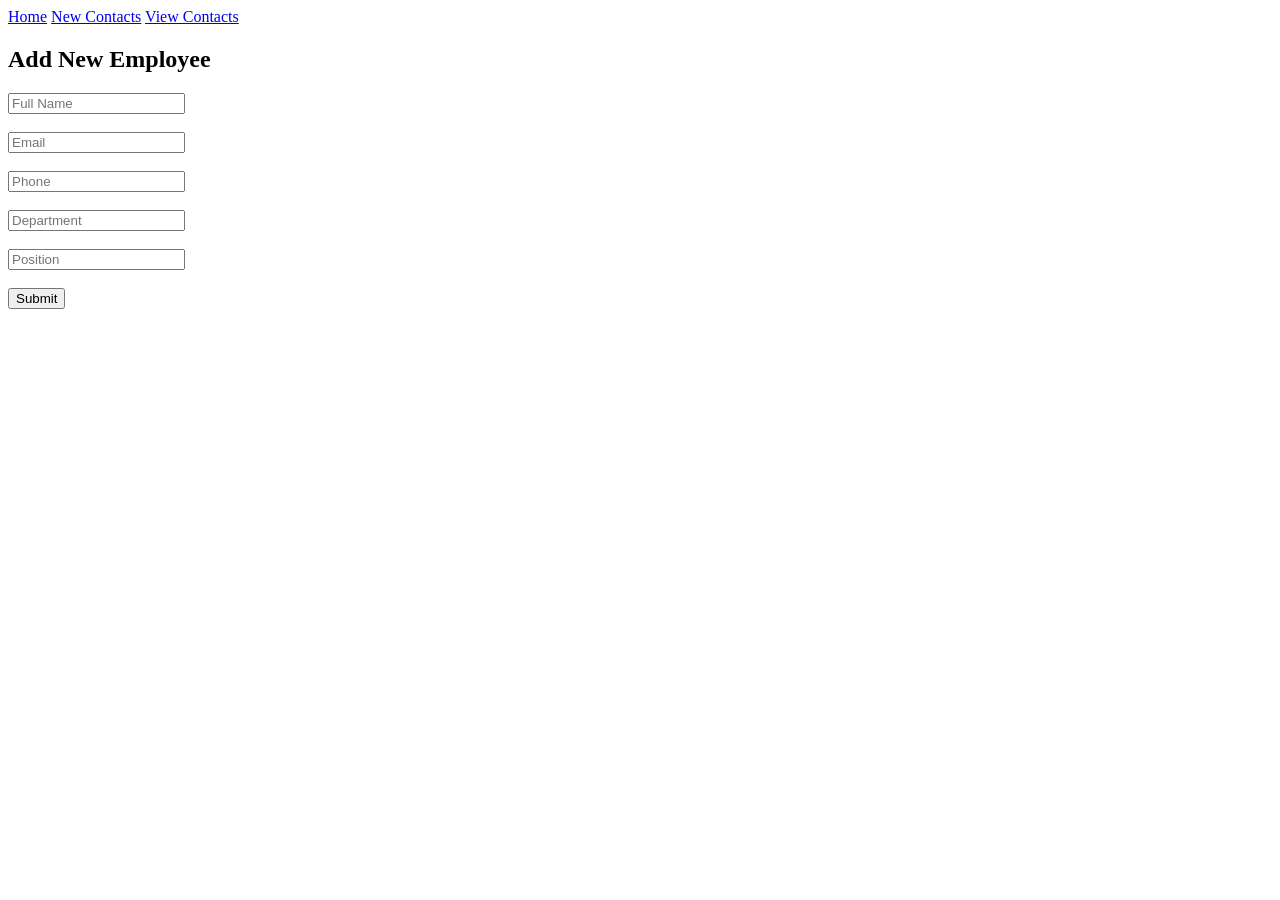
==== new-contacts.html @ eeaca130 "Updating code" ====
<!DOCTYPE html>
<html lang="en">
<head>
    <meta charset="UTF-8">
    <meta name="viewport" content="width=device-width, initial-scale=1.0">
    <title>New Cotacts</title>
    <link rel="stylesheet" href="styles.css">
</head>
<body>
    <nav>
        <a href="index.html">Home</a>
        <a href="new-contacts.html">New Contacts</a>
        <a href="view-contacts.html">View Contacts</a>
    </nav>

        <h2>Add New Employee</h2>
        <form>
            <input type="text" placeholder="Full Name"><br><br>
            <input type="email" placeholder="Email"><br><br>
            <input type="tel" placeholder="Phone"><br><br>
            <input type="text" placeholder="Department"><br><br>
            <input type="text" placeholder="Position"><br><br>
            <button type="submit">Submit</button>
        </form>
    
</body>
</html>
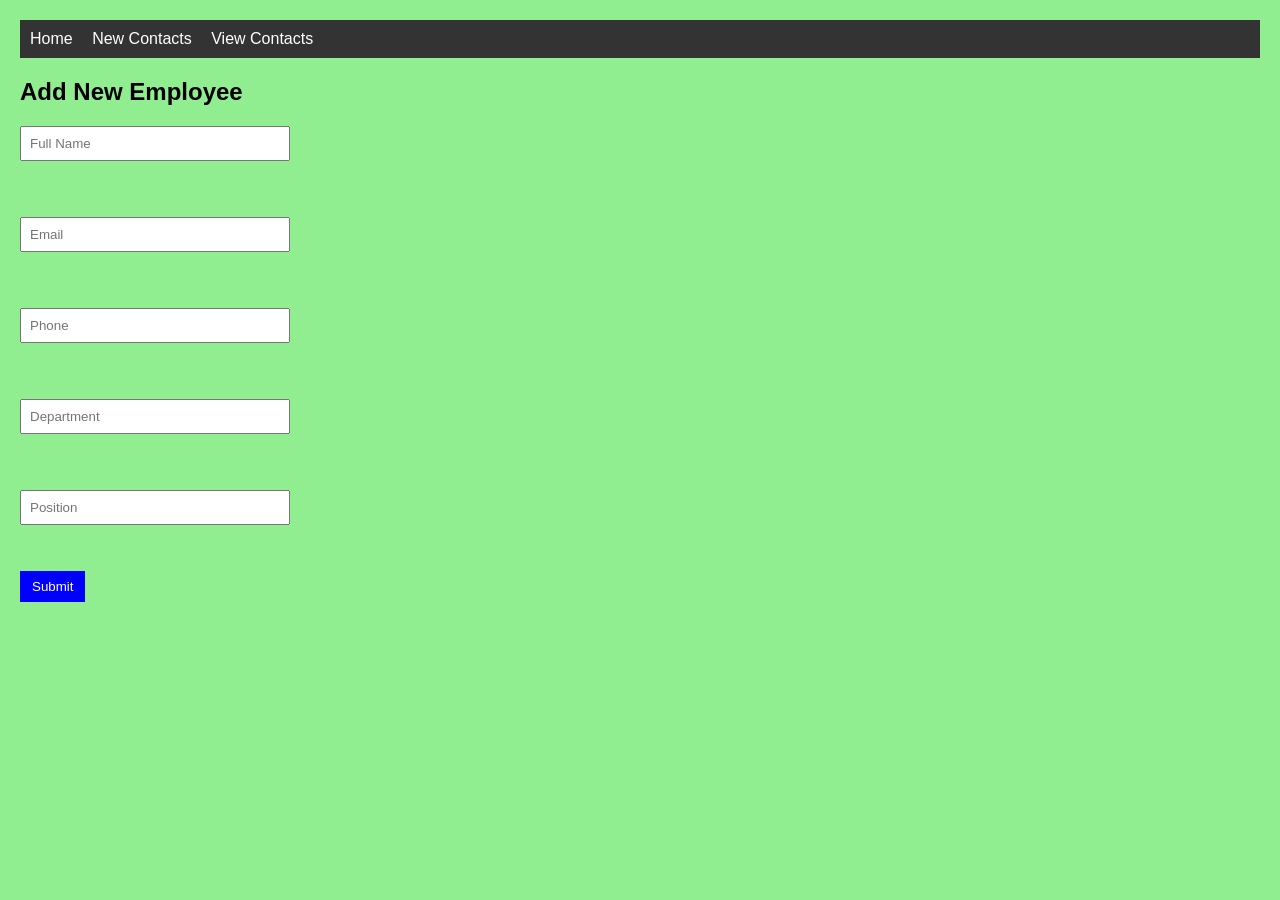
==== commit 9a166c07: "Updated code" ====
--- a/new-contacts.html
+++ b/new-contacts.html
@@ -22,6 +22,6 @@
             <input type="text" placeholder="Position"><br><br>
             <button type="submit">Submit</button>
         </form>
-    
+    <script src="main.js"></script>
 </body>
 </html>
--- a/styles.css
+++ b/styles.css
@@ -0,0 +1,40 @@
+body {
+    font-family: Arial;
+    margin: 20px;
+    background-color: lightgreen;
+}
+
+nav {
+    background-color: #333;
+    padding: 10px;
+}
+
+nav a {
+    color: white;
+    margin-right: 15px;
+    text-decoration: none;
+}
+
+nav a:hover {
+    text-decoration: underline;
+}
+
+form input {
+    display: block;
+    margin: 10px 0;
+    padding: 8px;
+    width: 250px;
+    
+}
+
+button {
+    padding: 8px 12px;
+    background-color: blue;
+    color: white;
+    border: none;
+}
+
+table {
+    width: 100%;
+    margin-top: 20px;
+}
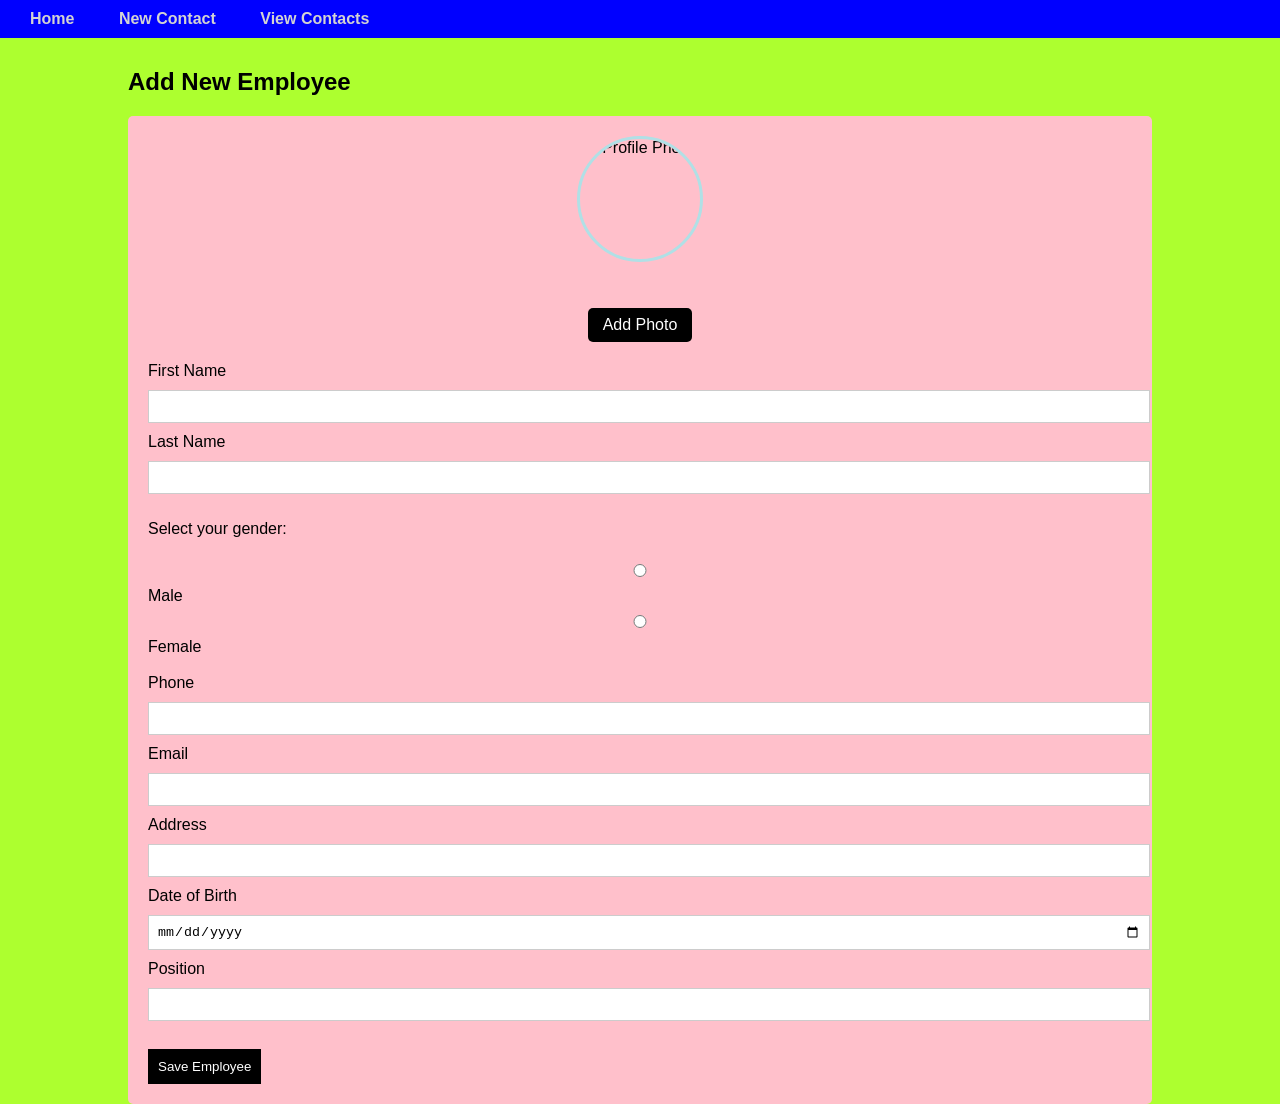
==== commit 5e6f74eb: "Modified code" ====
--- a/new-contacts.html
+++ b/new-contacts.html
@@ -3,25 +3,62 @@
 <head>
     <meta charset="UTF-8">
     <meta name="viewport" content="width=device-width, initial-scale=1.0">
-    <title>New Cotacts</title>
+    <title>New Contact</title>
     <link rel="stylesheet" href="styles.css">
 </head>
+
 <body>
     <nav>
         <a href="index.html">Home</a>
-        <a href="new-contacts.html">New Contacts</a>
+        <a href="new-contacts.html">New Contact</a>
         <a href="view-contacts.html">View Contacts</a>
     </nav>
 
+    <div class="container">
         <h2>Add New Employee</h2>
+
         <form>
-            <input type="text" placeholder="Full Name"><br><br>
-            <input type="email" placeholder="Email"><br><br>
-            <input type="tel" placeholder="Phone"><br><br>
-            <input type="text" placeholder="Department"><br><br>
-            <input type="text" placeholder="Position"><br><br>
-            <button type="submit">Submit</button>
+            <div class="photo-upload">
+                <img src="images/employee.png" id="preview" alt="Profile Photo" width="100">
+                
+                <br><br>
+                <label for="fileInput" class="upload-btn">Add Photo</label>
+                <input type="file" id="fileInput" accept="image/*">
+            </div>
+
+            <label>First Name</label>
+            <input type="text" id="firstName" required>
+
+            <label>Last Name</label>
+            <input type="text" id="lastName" required>
+
+            <p>Select your gender:</p>
+            <input type="radio" name="gender" value="male"> Male
+            <input type="radio" name="gender" value="female"> Female
+
+            <br><br>
+
+            <label>Phone</label>
+            <input type="tel" id="phone" required>
+
+            <label>Email</label>
+            <input type="email" id="email" required>
+
+            <label>Address</label>
+            <input type="text" id="address">
+
+            <label>Date of Birth</label>
+            <input type="date" id="dob">
+
+            <label>Position</label>
+            <input type="text" id="position">
+
+            <br><br>
+
+            <button type="submit">Save Employee</button>
         </form>
+    </div>
+
     <script src="main.js"></script>
 </body>
 </html>
--- a/styles.css
+++ b/styles.css
@@ -1,40 +1,84 @@
-body {
-    font-family: Arial;
-    margin: 20px;
-    background-color: lightgreen;
+body{ 
+    font-family:Arial;
+    margin:0%;
+    background-color:greenyellow;
+}
+Nav{
+    background-color:blue;
+    padding: 10px;
+}
+nav a{
+    color:lightgray;
+    margin:20px;
+    text-decoration:none;
+    font-weight:bold;
+}
+.container{
+    width:80%;
+    margin:auto;
+    margin-top:30px;
+}
+form{
+    background:pink;
+    padding:20px;
+    border-radius:5px;
+}
+input{
+    width:100%;
+    padding:8px;
+    margin:10px 0px;
+    border:1px solid #ccc;
+}
+button{
+background:black;
+color:white;
+padding:10px;
+border:none;
+cursor:pointer;
 }
 
-nav {
-    background-color: #333;
-    padding: 10px;
+table{
+width:100%;
+border-collapse:collapse;
+background:red;
 }
 
-nav a {
-    color: white;
-    margin-right: 15px;
-    text-decoration: none;
+table, th, td{
+border:1px solid #ccc;
 }
 
-nav a:hover {
-    text-decoration: underline;
+th, td{
+padding:10px;
+text-align:left;
+}
+.photo-upload{
+    text-align:center;
+    margin-bottom:20px;
 }
 
-form input {
-    display: block;
-    margin: 10px 0;
-    padding: 8px;
-    width: 250px;
-    
+#preview{
+    width:120px;
+    height:120px;
+    border-radius:50%;
+    object-fit:cover;
+    border:3px solid powderblue;
+    display:block;
+    margin:0 auto 10px;
 }
 
-button {
-    padding: 8px 12px;
-    background-color: blue;
-    color: white;
-    border: none;
+.upload-btn{
+    display:inline-block;
+    padding:8px 15px;
+    background:black;
+    color:white;
+    border-radius:5px;
+    cursor:pointer;
 }
 
-table {
-    width: 100%;
-    margin-top: 20px;
+#fileInput{
+    display:none;
+}
+
+.upload-btn:hover{
+    background:black;
 }
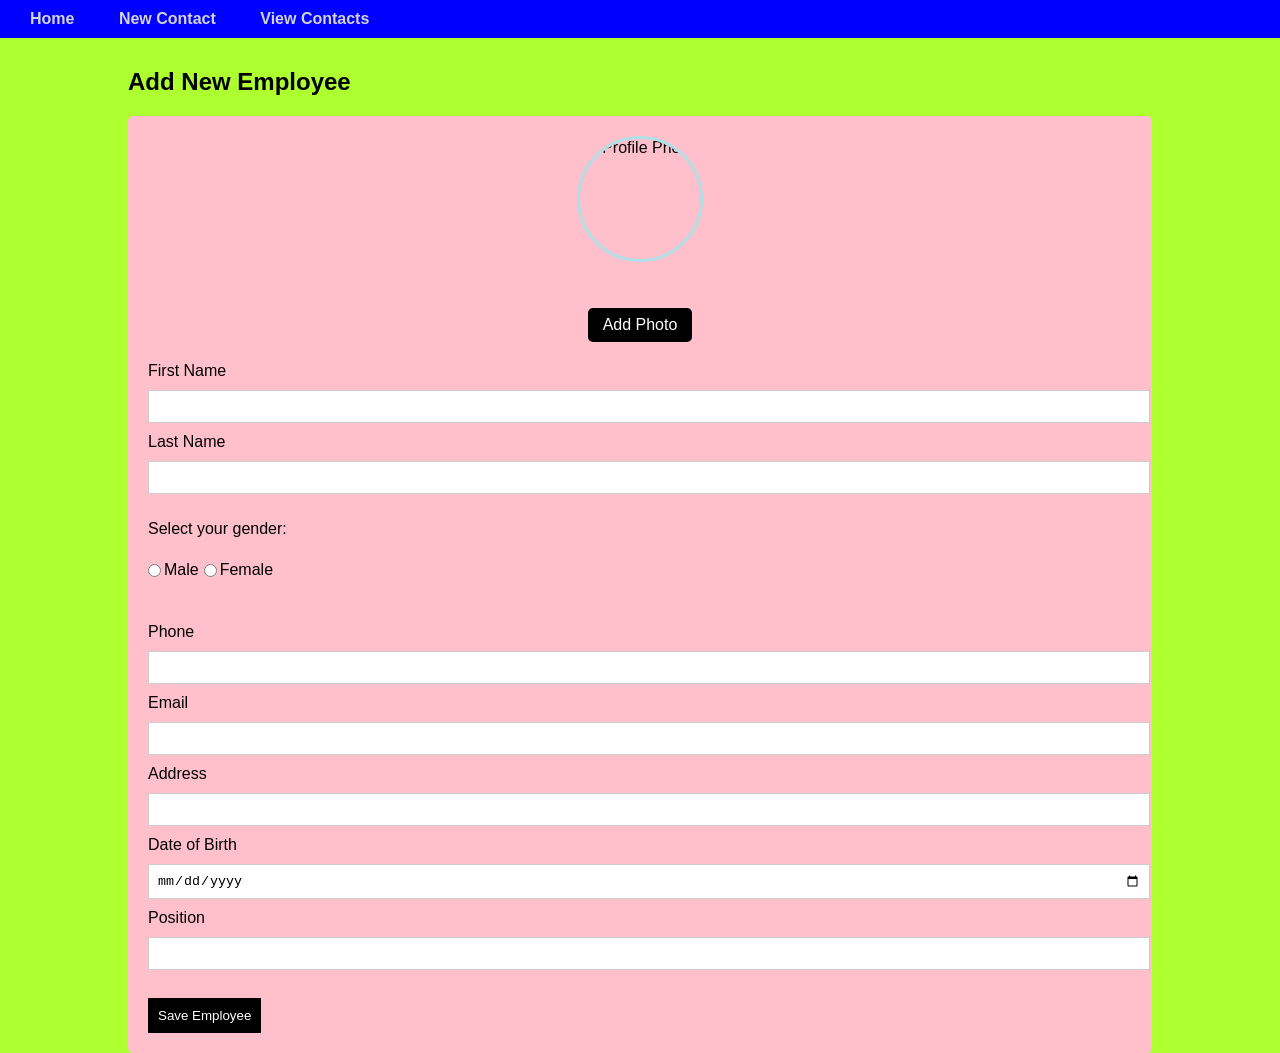
==== commit 36fc2f8d: "Edited code" ====
--- a/new-contacts.html
+++ b/new-contacts.html
@@ -33,9 +33,15 @@
             <input type="text" id="lastName" required>
 
             <p>Select your gender:</p>
-            <input type="radio" name="gender" value="male"> Male
-            <input type="radio" name="gender" value="female"> Female
+            <div class="gender-group">
+                <label>
+                    <input type="radio" name="gender" value="male"> Male
+                </label>
 
+                <label>
+                    <input type="radio" name="gender" value="female"> Female
+                </label>
+            </div>
             <br><br>
 
             <label>Phone</label>
--- a/styles.css
+++ b/styles.css
@@ -81,4 +81,27 @@
 
 .upload-btn:hover{
     background:black;
+}
+.gender-group {
+    display: flex;
+    flex-direction: row;
+    gap: 5px;
+    align-items: center;
+}
+
+.gender-group label {
+    display: flex;
+    align-items: center;
+    gap: 3px;
+    margin: 0;
+}
+
+td {
+    white-space: nowrap;
+}
+
+td button {
+    margin: 1px;
+    padding: 5px 8px;
+    display: inline-block;
 }
